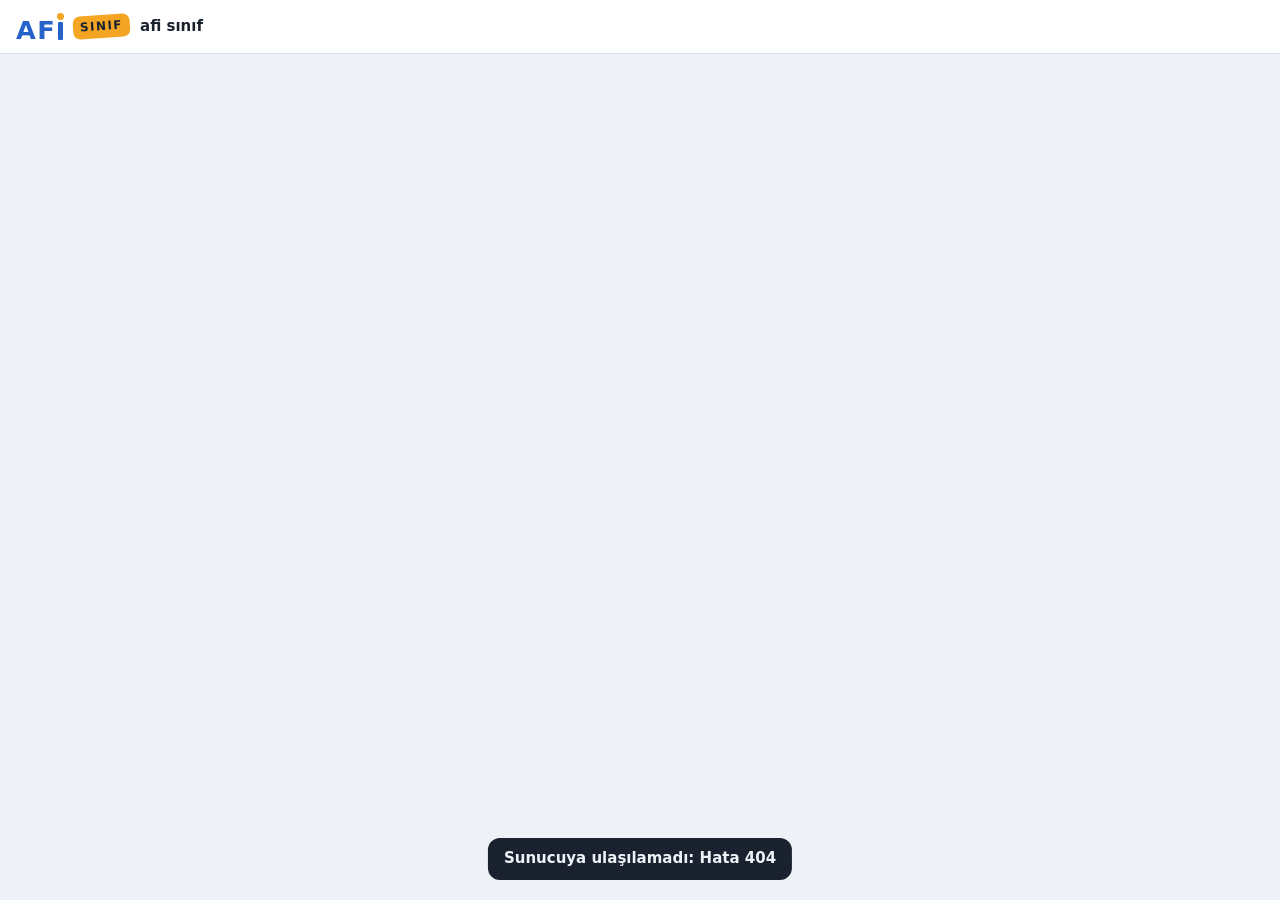
==== afi_sinif/panel/index.html @ 8326dc74 "afi sınıf 1.0.0: öğretmen sunucusu, öğrenci istemcisi, panel, güncelleme zinciri, exe üretimi - Sunu" ====
<!doctype html>
<html lang="tr">
<head>
<meta charset="utf-8">
<meta name="viewport" content="width=device-width,initial-scale=1">
<title>AFİ Sınıf Paneli</title>
<link rel="stylesheet" href="panel.css">
</head>
<body>
<header class="ust">
  <div class="marka"><span class="logo">AF<span class="i"><span class="nokta"></span></span></span><span class="etiket">SINIF</span>
    <div><b id="sunucuAd">afi sınıf</b><small id="altBilgi"></small></div></div>
  <nav class="sekmeler" id="sekmeler" hidden>
    <button data-sekme="sinif" aria-current="true">Sınıf</button>
    <button data-sekme="ogretmenler" data-admin>Öğretmenler</button>
    <button data-sekme="guncelleme" data-admin>Güncelleme</button>
    <button data-sekme="ayarlar">Ayarlar</button>
  </nav>
  <div class="kullanici" id="kullaniciKutu" hidden><span id="kullaniciAd"></span><button class="ince" id="cikisBtn">Çıkış</button></div>
</header>

<main id="ana">
  <!-- ilk kurulum -->
  <section class="kart dar" id="kurulumKutu" hidden>
    <h1>Hoş geldiniz!</h1>
    <p>afi sınıf sunucusu ilk kez açıldı. Önce bir <b>admin</b> hesabı oluşturun. Admin, öğretmen hesaplarını açar ve güncellemeleri yapar.</p>
    <p class="uyari" id="kurulumUzak" hidden>İlk admin hesabı yalnızca sunucunun çalıştığı bilgisayardan oluşturulabilir. Bu sayfayı o bilgisayarda <b>http://localhost:8000/panel/</b> adresinden açın.</p>
    <form id="kurulumForm" class="form">
      <label>Kullanıcı adı<input name="kullanici" required autocomplete="username" placeholder="ornek: aydin"></label>
      <label>Adınız<input name="ad" required placeholder="Aydın İncekara"></label>
      <label>Parola (en az 6 karakter)<input name="sifre" type="password" required minlength="6" autocomplete="new-password"></label>
      <button class="ana">Admin hesabını oluştur</button>
      <p class="hata" hidden></p>
    </form>
  </section>

  <!-- giriş -->
  <section class="kart dar" id="girisKutu" hidden>
    <h1>Öğretmen girişi</h1>
    <form id="girisForm" class="form">
      <label>Kullanıcı adı<input name="kullanici" required autocomplete="username"></label>
      <label>Parola<input name="sifre" type="password" required autocomplete="current-password"></label>
      <button class="ana">Giriş</button>
      <p class="hata" hidden></p>
    </form>
  </section>

  <!-- sınıf -->
  <section id="sekme-sinif" class="sekme" hidden>
    <div class="arac">
      <select id="uygSec" hidden></select>
      <input id="ara" type="search" placeholder="Öğrenci ara...">
      <label class="kutu"><input type="checkbox" id="sadeceCevrimici" checked> Sadece şu an bağlı olanlar</label>
      <span class="bosluk"></span>
      <button id="herkeseMesajBtn">✉ Herkese mesaj</button>
      <a class="dugme" id="csvBtn" href="#">⬇ Excel (CSV)</a>
    </div>
    <div class="ozet" id="ozet"></div>
    <div class="izgara" id="ogrenciler"></div>
    <p class="bos" id="bosMesaj" hidden></p>
  </section>

  <!-- öğretmenler -->
  <section id="sekme-ogretmenler" class="sekme" hidden>
    <div class="ikili">
      <div class="kart">
        <h2>Öğretmenler</h2>
        <table class="tablo" id="kullaniciTablo"><thead><tr><th>Kullanıcı</th><th>Ad</th><th>Rol</th><th>Ağ aralıkları</th><th></th></tr></thead><tbody></tbody></table>
      </div>
      <div class="kart">
        <h2 id="kFormBaslik">Yeni öğretmen</h2>
        <form id="kullaniciForm" class="form">
          <input type="hidden" name="id">
          <label>Kullanıcı adı<input name="kullanici" required></label>
          <label>Adı<input name="ad" required></label>
          <label>Parola <small id="parolaNot">(en az 6 karakter)</small><input name="sifre" type="password" minlength="6" autocomplete="new-password"></label>
          <label>Rol<select name="rol"><option value="ogretmen">Öğretmen</option><option value="admin">Admin</option></select></label>
          <label>Ağ aralıkları <small>(her satıra bir tane)</small><textarea name="araliklar" rows="3" placeholder="192.168.1.0/24&#10;192.168.137.2-192.168.137.40"></textarea></label>
          <p class="not">Öğretmen yalnızca bu aralıklardaki bilgisayarlardan bağlanan öğrencileri görür. Boş bırakılırsa herkesi görür. Bu bilgisayarın adresi: <b id="buIp"></b></p>
          <div class="sira"><button class="ana">Kaydet</button><button type="button" class="ince" id="kFormIptal" hidden>Vazgeç</button></div>
          <p class="hata" hidden></p>
        </form>
      </div>
    </div>
  </section>

  <!-- güncelleme -->
  <section id="sekme-guncelleme" class="sekme" hidden>
    <div class="ikili">
      <div class="kart">
        <h2>Kurulu uygulamalar</h2>
        <div id="yerelSurumler"></div>
        <h3>İnternetsiz güncelleme</h3>
        <p class="not">İnternet yoksa paketi (afi-kod-x.y.zip) başka bir bilgisayarda https://aydinincekara.github.io/isikcirobot_offline adresinden indirip USB ile getirin ve buradan yükleyin.</p>
        <input type="file" id="paketDosya" accept=".zip"> <button id="paketYukleBtn">Paketi yükle</button>
        <p class="durum" id="yukleDurum"></p>
      </div>
      <div class="kart">
        <h2>İnternetten güncelle</h2>
        <p class="not">Kaynak: <code id="gAdres"></code></p>
        <button class="ana" id="denetleBtn">Güncellemeleri denetle</button>
        <div id="uzakSurumler"></div>
        <p class="durum" id="gDurum"></p>
        <p class="not">Güncelleme kurulunca öğrencilere "Yeni sürüm hazır" bildirimi gider; öğrenci istemcileri yeni paketi bu sunucudan kendileri alır.</p>
      </div>
    </div>
  </section>

  <!-- ayarlar -->
  <section id="sekme-ayarlar" class="sekme" hidden>
    <div class="ikili">
      <div class="kart">
        <h2>Öğrenciler nasıl bağlanır?</h2>
        <p>Öğrenciler tarayıcıda şu adreslerden birini açar:</p>
        <ul id="adresListe" class="adresler"></ul>
        <p class="not">Bilgisayarın IP adresi değişebilir; bilgisayar adıyla yazılan adres (en alttaki) değişmez. Öğrenci istemcisi (afi-istemci) kuruluysa sunucuyu kendisi bulur.</p>
        <h3>Parolamı değiştir</h3>
        <form id="sifreForm" class="form yatay">
          <input name="eski" type="password" placeholder="Eski parola" required autocomplete="current-password">
          <input name="yeni" type="password" placeholder="Yeni parola" minlength="6" required autocomplete="new-password">
          <button>Değiştir</button>
          <p class="hata" hidden></p>
        </form>
      </div>
      <div class="kart" data-admin>
        <h2>Sunucu</h2>
        <form id="ayarForm" class="form">
          <label>Sunucunun adı<input name="sunucu_adi"></label>
          <label>Güncelleme adresi<input name="guncelleme_adresi"></label>
          <button>Kaydet</button>
          <p class="hata" hidden></p>
        </form>
        <p class="not">Veri klasörü: <code id="veriKlasor"></code></p>
        <h3>Yedek</h3>
        <p><a class="dugme" href="/api/v1/yedek">⬇ Veritabanı yedeğini indir</a></p>
        <h3>Dönem sonu</h3>
        <p class="not">Bütün öğrenci kayıtlarını, ilerlemeleri ve mesajları siler. Öğretmen hesapları kalır. Önce yedek alın.</p>
        <button class="tehlike" id="temizleBtn">Öğrenci verilerini sil</button>
      </div>
    </div>
  </section>
</main>

<!-- öğrenci ayrıntısı -->
<aside class="cekmece" id="cekmece" hidden>
  <div class="cekmece-ic">
    <div class="sira bas"><h2 id="dAd"></h2><button class="ince" id="dKapat">Kapat ✕</button></div>
    <div id="dBilgi" class="not"></div>
    <div class="sira"><input id="dMesaj" placeholder="Bu öğrenciye mesaj..."><button id="dMesajBtn">Gönder</button></div>
    <h3>Bölümler</h3><div id="dBolumler"></div>
    <h3>Şu anki çalışması <small id="dAnlikZaman"></small></h3>
    <div id="dBloklar" class="bloklar"></div>
    <pre id="dKod" class="kod"></pre>
    <h3>Son olaylar</h3><ul id="dOlaylar" class="olaylar"></ul>
  </div>
</aside>

<div class="modal" id="mesajModal" hidden>
  <form class="kart dar" id="mesajForm">
    <h2>Herkese mesaj</h2>
    <p class="not">Mesaj, gördüğünüz öğrencilerin ekranında birkaç saniye içinde çıkar.</p>
    <textarea name="metin" rows="3" maxlength="500" required placeholder="Örnek: 10 dakika sonra mola veriyoruz."></textarea>
    <div class="sira"><button type="button" class="ince" data-kapat>Vazgeç</button><button class="ana">Gönder</button></div>
  </form>
</div>

<div class="toast" id="toast" hidden></div>
<script src="panel.js"></script>
</body>
</html>
---- afi_sinif/panel/panel.css ----
:root{
  --bg:#EEF2F6; --panel:#FFFFFF; --panel-2:#F5F7FA; --line:#D6DDE6; --ink:#1A2230; --ink-2:#4A5568; --ink-3:#6F7B8E;
  --accent:#2563C9; --accent-soft:#E2ECFB; --ok:#1F8A5B; --ok-soft:#DDF3E8; --bad:#C2413B; --bad-soft:#FBE3E1; --lamp:#F5A524; --lamp-soft:#FFF1D2;
  --f:"Nunito","Segoe UI",system-ui,-apple-system,sans-serif; --mono:Consolas,"JetBrains Mono",ui-monospace,monospace; color-scheme:light;
}
@media (prefers-color-scheme: dark){:root{
  --bg:#0F151E; --panel:#171F2B; --panel-2:#1D2735; --line:#2B3747; --ink:#E7EDF5; --ink-2:#B3BFCE; --ink-3:#8E9BB0;
  --accent:#6EA2F7; --accent-soft:#1E2E48; --ok:#4CC38A; --ok-soft:#173528; --bad:#F07A73; --bad-soft:#3B1F1E; --lamp:#FFB938; --lamp-soft:#3A2F17; color-scheme:dark}}
*{box-sizing:border-box} [hidden]{display:none!important}
body{margin:0;background:var(--bg);color:var(--ink);font-family:var(--f);font-size:15px;line-height:1.45}
button,input,select,textarea{font:inherit;color:inherit}
button,.dugme{cursor:pointer;border:1px solid var(--line);background:var(--panel);border-radius:10px;padding:8px 14px;font-weight:800;text-decoration:none;display:inline-flex;align-items:center;gap:6px;color:var(--ink)}
button:hover,.dugme:hover{border-color:var(--accent)}
button.ana{background:var(--accent);border-color:var(--accent);color:#fff}
button.tehlike{background:var(--bad);border-color:var(--bad);color:#fff}
button.ince{background:transparent}
input,select,textarea{border:1px solid var(--line);background:var(--panel-2);border-radius:10px;padding:8px 10px;min-width:0}
code{font-family:var(--mono);font-size:.85em}
h1,h2,h3{margin:0 0 10px;line-height:1.2} h1{font-size:1.5rem} h2{font-size:1.15rem} h3{font-size:1rem;margin-top:18px}
.ust{display:flex;align-items:center;gap:16px;flex-wrap:wrap;padding:10px 16px;background:var(--panel);border-bottom:1px solid var(--line);position:sticky;top:0;z-index:5}
.marka{display:flex;align-items:center;gap:10px} .marka b{display:block} .marka small{color:var(--ink-3);font-weight:700}
.logo{font-weight:900;font-size:1.6rem;letter-spacing:.06em;color:var(--accent);line-height:1;display:inline-flex;align-items:flex-end;padding-top:.3em}
.logo .i{position:relative;display:inline-block;width:.19em;height:.71em;margin-left:.07em;border-radius:.05em;background:var(--accent);margin-bottom:.12em}
.logo .nokta{position:absolute;left:50%;top:-.36em;width:.27em;height:.27em;margin-left:-.135em;border-radius:50%;background:var(--lamp)}
.etiket{background:var(--lamp);color:#1A2230;border-radius:7px;padding:3px 7px;font-weight:900;font-size:.75rem;letter-spacing:.12em;transform:rotate(-4deg)}
.sekmeler{display:flex;gap:4px;flex-wrap:wrap} .sekmeler button{border:0;background:transparent;border-radius:999px}
.sekmeler button[aria-current="true"]{background:var(--accent-soft);color:var(--accent)}
.kullanici{margin-left:auto;display:flex;align-items:center;gap:8px;font-weight:800}
main{max-width:1500px;margin:0 auto;padding:16px}
.kart{background:var(--panel);border:1px solid var(--line);border-radius:16px;padding:18px;min-width:0}
.kart.dar{max-width:460px;margin:40px auto}
.form{display:flex;flex-direction:column;gap:10px} .form label{display:flex;flex-direction:column;gap:4px;font-weight:800;font-size:.9rem;color:var(--ink-2)}
.form.yatay{flex-direction:row;flex-wrap:wrap} .form.yatay input{flex:1 1 140px}
.hata{color:var(--bad);font-weight:800;margin:0} .uyari{background:var(--lamp-soft);border-radius:10px;padding:10px 12px} .not{color:var(--ink-3);font-size:.88rem;margin:6px 0}
.sira{display:flex;gap:8px;align-items:center;flex-wrap:wrap} .sira.bas{justify-content:space-between}
.ikili{display:grid;grid-template-columns:repeat(auto-fit,minmax(380px,1fr));gap:16px;align-items:start}
@media (max-width:520px){.ikili{grid-template-columns:1fr}}
.arac{display:flex;gap:8px;flex-wrap:wrap;align-items:center;margin-bottom:12px} .arac .bosluk{flex:1} .kutu{display:flex;gap:6px;align-items:center;font-weight:700;color:var(--ink-2)}
.ozet{display:grid;grid-template-columns:repeat(auto-fit,minmax(150px,1fr));gap:10px;margin-bottom:14px}
.ozet div{background:var(--panel);border:1px solid var(--line);border-radius:14px;padding:12px 14px} .ozet b{display:block;font-size:1.6rem;line-height:1.1} .ozet span{color:var(--ink-3);font-weight:700;font-size:.85rem}
.izgara{display:grid;grid-template-columns:repeat(auto-fill,minmax(250px,1fr));gap:10px}
.ogr{background:var(--panel);border:1px solid var(--line);border-radius:14px;padding:12px;display:grid;grid-template-columns:52px 1fr;gap:4px 10px;cursor:pointer;text-align:left;position:relative}
.ogr:hover{border-color:var(--accent)} .ogr.kapali{opacity:.55}
.ogr img,.ogr .av{width:52px;height:52px;grid-row:span 3;border-radius:12px;background:var(--accent-soft)}
.ogr b{font-size:1.02rem;overflow:hidden;text-overflow:ellipsis;white-space:nowrap} .ogr small{color:var(--ink-3);font-weight:700;overflow:hidden;text-overflow:ellipsis;white-space:nowrap}
.ogr .adim{font-size:.82rem;color:var(--ink-2);overflow:hidden;text-overflow:ellipsis;white-space:nowrap}
.ogr .alt{grid-column:1 / -1;display:flex;justify-content:space-between;gap:6px;align-items:center;margin-top:4px;font-size:.82rem;font-weight:800}
.nokta-d{position:absolute;top:10px;right:10px;width:10px;height:10px;border-radius:50%;background:var(--line)} .nokta-d.acik{background:var(--ok)}
.hap{border-radius:999px;padding:2px 9px;font-size:.75rem;font-weight:900;background:var(--panel-2);color:var(--ink-2)}
.hap.calisiyor{background:var(--accent-soft);color:var(--accent)} .hap.basarili{background:var(--ok-soft);color:var(--ok)} .hap.hata{background:var(--bad-soft);color:var(--bad)} .hap.duraklatildi{background:var(--lamp-soft);color:var(--ink)}
.bos{color:var(--ink-3);text-align:center;padding:40px}
.tablo{width:100%;border-collapse:collapse;font-size:.9rem} .tablo th{text-align:left;color:var(--ink-3);font-size:.75rem;text-transform:uppercase;letter-spacing:.05em;padding:6px} .tablo td{padding:8px 6px;border-top:1px solid var(--line);vertical-align:top}
.cekmece{position:fixed;inset:0 0 0 auto;width:min(720px,100vw);background:var(--panel);border-left:1px solid var(--line);box-shadow:-10px 0 40px rgba(0,0,0,.18);z-index:20;overflow:auto}
.cekmece-ic{padding:18px;display:flex;flex-direction:column;gap:8px} .cekmece #dMesaj{flex:1}
.bolum{display:grid;grid-template-columns:150px 1fr 60px;gap:8px;align-items:center;font-size:.88rem;margin:3px 0}
.cubuk{height:10px;border-radius:5px;background:var(--panel-2);overflow:hidden} .cubuk i{display:block;height:100%;background:var(--ok)}
.bloklar{height:380px;border:1px solid var(--line);border-radius:12px;background:var(--panel-2)} .bloklar:empty{display:none}
.kod{font-family:var(--mono);font-size:.82rem;background:var(--panel-2);border:1px solid var(--line);border-radius:10px;padding:10px 12px;white-space:pre;overflow:auto;max-height:260px;margin:0}
.olaylar{list-style:none;padding:0;margin:0;font-size:.86rem} .olaylar li{padding:5px 0;border-top:1px solid var(--line);display:flex;gap:8px}
.adresler{font-family:var(--mono);font-size:1.05rem;line-height:1.9}
.modal{position:fixed;inset:0;background:rgba(14,20,32,.5);display:flex;align-items:center;justify-content:center;z-index:30;padding:16px}
.modal .kart{margin:0;width:100%;display:flex;flex-direction:column;gap:10px}
.toast{position:fixed;left:50%;bottom:20px;transform:translateX(-50%);background:var(--ink);color:var(--bg);padding:10px 16px;border-radius:12px;font-weight:800;z-index:40}
.durum{font-weight:800}
.surum{display:flex;justify-content:space-between;align-items:center;gap:8px;padding:8px 0;border-top:1px solid var(--line)}
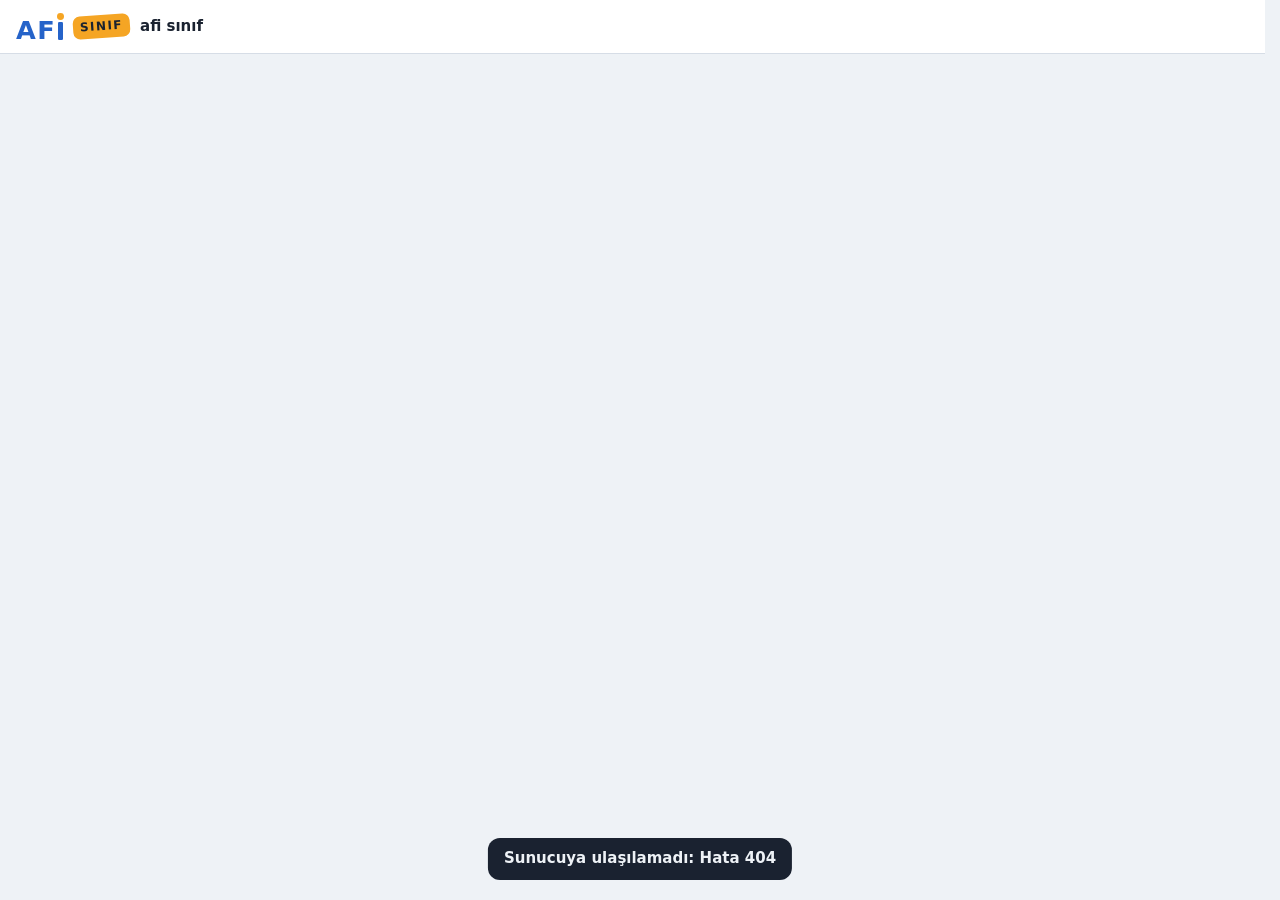
==== commit 11131b8b: "afi sınıf 1.3.0 ve AFİ KOD 2.5: öğrenci numaraları, Öğrenciler ve Rapor sekmeleri, uzaktan ses ve te" ====
--- a/afi_sinif/panel/index.html
+++ b/afi_sinif/panel/index.html
@@ -12,11 +12,13 @@
     <div><b id="sunucuAd">afi sınıf</b><small id="altBilgi"></small></div></div>
   <nav class="sekmeler" id="sekmeler" hidden>
     <button data-sekme="sinif" aria-current="true">Sınıf</button>
+    <button data-sekme="ogrenciler">Öğrenciler</button>
+    <button data-sekme="rapor">Rapor</button>
     <button data-sekme="ogretmenler" data-admin>Öğretmenler</button>
     <button data-sekme="guncelleme" data-admin>Güncelleme</button>
     <button data-sekme="ayarlar">Ayarlar</button>
   </nav>
-  <div class="kullanici" id="kullaniciKutu" hidden><span id="kullaniciAd"></span><button class="ince" id="cikisBtn">Çıkış</button></div>
+  <div class="kullanici" id="kullaniciKutu" hidden><a class="dugme ana" id="uygAcBtn" href="/afi-kod/" target="_blank" rel="noopener" title="AFİ KOD'u öğretmen olarak aç: Çözümü yükle düğmesi görünür">▶ AFİ KOD'u aç</a><span id="kullaniciAd"></span><button class="ince" id="cikisBtn">Çıkış</button></div>
 </header>
 
 <main id="ana">
@@ -45,19 +47,114 @@
     </form>
   </section>
 
-  <!-- sınıf -->
+  <!-- sınıf: canlı izleme -->
   <section id="sekme-sinif" class="sekme" hidden>
     <div class="arac">
       <select id="uygSec" hidden></select>
-      <input id="ara" type="search" placeholder="Öğrenci ara...">
-      <label class="kutu"><input type="checkbox" id="sadeceCevrimici" checked> Sadece şu an bağlı olanlar</label>
+      <select class="sinifSec" data-sinifsec title="Sınıf / grup"></select>
+      <input id="ara" type="search" placeholder="Öğrenci, numara ya da bilgisayar ara...">
+      <div class="secmeli" id="gosterSec" role="group" aria-label="Gösterilecek öğrenciler">
+        <button data-goster="hepsi" aria-pressed="true">Hepsi</button>
+        <button data-goster="bagli" aria-pressed="false">Bağlı olanlar</button>
+        <button data-goster="yardim" aria-pressed="false">Yardım gerekenler</button>
+      </div>
       <span class="bosluk"></span>
-      <button id="herkeseMesajBtn">✉ Herkese mesaj</button>
-      <a class="dugme" id="csvBtn" href="#">⬇ Excel (CSV)</a>
+      <button id="sesBtn" title="afi kod seslerini (robot sesleri, sesli okuma) öğrenci bilgisayarlarında aç ya da kapat"></button>
+      <div class="menu-kap">
+        <button id="pcMenuBtn" aria-haspopup="true" aria-expanded="false">🖥 Bilgisayarlar ▾</button>
+        <div class="menu" id="pcMenu" hidden role="menu">
+          <button role="menuitem" data-komut="duzen-sifirla"><b>↺ Ekran düzenini sıfırla</b><small>Öğrencilerin değiştirdiği sütun genişliklerini, yazı boyunu, yakınlaştırmayı varsayılana döndürür.</small></button>
+          <button role="menuitem" data-komut="misafir-temizle"><b>🧹 Misafir çalışmalarını temizle</b><small>Misafir olarak çalışılmış bilgisayarlardaki bloklar ve yıldızlar silinir.</small></button>
+          <button role="menuitem" data-komut="liste-temizle"><b>🗑 Bilgisayarlardaki öğrenci listesini temizle</b><small>"Kim kodluyor?" ekranındaki adlar silinir. Öğrenci kayıtları bu sunucuda kalır; öğrenciler numarasıyla ya da adıyla yeniden girer.</small></button>
+        </div>
+      </div>
+      <button id="herkeseMesajBtn">✉ Mesaj gönder</button>
     </div>
     <div class="ozet" id="ozet"></div>
     <div class="izgara" id="ogrenciler"></div>
     <p class="bos" id="bosMesaj" hidden></p>
+  </section>
+
+  <!-- öğrenciler: sınıf listesi, numaralar -->
+  <section id="sekme-ogrenciler" class="sekme" hidden>
+    <div class="ikili genis">
+      <div class="kart">
+        <div class="sira bas">
+          <h2>Sınıf listesi</h2>
+          <div class="sira">
+            <select class="sinifSec" data-sinifsec title="Sınıf / grup"></select>
+            <input id="listeAra" type="search" placeholder="Ad ya da numara ara...">
+            <button id="kartBtn" title="Her öğrenci için adı ve numarası yazan kesilebilir kartlar">🖨 Numara kartlarını yazdır</button>
+            <a class="dugme" href="/api/v1/liste.csv">⬇ Liste (CSV)</a>
+          </div>
+        </div>
+        <p class="not">Her öğrencinin bir <b>numarası</b> vardır. Öğrenci hangi bilgisayara oturursa otursun numarasını yazarak girer ve kaldığı yerden devam eder.</p>
+        <div class="tablo-kutu"><table class="tablo" id="listeTablo">
+          <thead><tr><th>Numara</th><th>Ad</th><th>Sınıf</th><th class="sayi">Biten adım</th><th class="sayi">Yıldız</th><th>Son görülme</th><th>Not</th><th></th></tr></thead><tbody id="listeGovde"></tbody></table></div>
+        <p class="bos" id="listeBos" hidden>Listede henüz öğrenci yok. Sağdaki kutudan ekleyin.</p>
+        <div id="numarasizKutu" hidden>
+          <div class="sira bas"><h3>Numarasız öğrenciler <small class="not">(adını kendisi yazarak girenler)</small></h3><button id="hepsineNoBtn">Hepsine numara ver</button></div>
+          <p class="not">Bu öğrenciler yalnızca adlarını yazdıkları bilgisayarda tanınır. <b>Numara ver</b> derseniz ilerlemeleri korunur, numaraları kendi ekranlarında çıkar ve artık her bilgisayardan girebilirler. Aynı kişi listede zaten varsa <b>Birleştir</b>'i kullanın.</p>
+          <div class="tablo-kutu"><table class="tablo" id="numarasizTablo"><thead><tr><th>Ad</th><th>Bilgisayar</th><th class="sayi">Biten adım</th><th class="sayi">Yıldız</th><th>Son görülme</th><th></th></tr></thead><tbody id="numarasizGovde"></tbody></table></div>
+        </div>
+      </div>
+      <div class="sutun">
+        <div class="kart">
+          <h2>Öğrenci ekle</h2>
+          <form id="ekleForm" class="form">
+            <label>Adı soyadı<input name="ad" required maxlength="40" placeholder="Elif Yılmaz"></label>
+            <label>Sınıf / grup<input name="sinif" list="sinifListe" maxlength="40" placeholder="Cumartesi sabah"></label>
+            <label>Numara <small>(boş bırakırsanız 4 haneli bir numara verilir)</small><input name="no" inputmode="numeric" maxlength="8" placeholder="otomatik"></label>
+            <button class="ana">Ekle</button>
+            <p class="hata" hidden></p>
+          </form>
+          <datalist id="sinifListe"></datalist>
+          <h3>Toplu ekle</h3>
+          <form id="topluForm" class="form">
+            <label>Her satıra bir öğrenci <small>(Excel'den yapıştırabilirsiniz; "numara;ad" biçimi de olur)</small>
+              <textarea name="metin" rows="6" required placeholder="Ayşe Kaya&#10;Mehmet Öz&#10;105;Zeynep Ak"></textarea></label>
+            <label>Sınıf / grup<input name="sinif" list="sinifListe" maxlength="40" placeholder="Pazar sabah"></label>
+            <button>Listeyi ekle</button>
+            <p class="hata" hidden></p>
+          </form>
+        </div>
+        <div class="kart">
+          <h2>Öğrenciler nasıl girsin?</h2>
+          <label class="secenek"><input type="radio" name="kip" value="serbest"> <span><b>Serbest</b><small>Numarası olan numarasıyla girer; olmayan adını yazarak girebilir. Yeni başlayan sınıflar için.</small></span></label>
+          <label class="secenek"><input type="radio" name="kip" value="numara"> <span><b>Yalnızca numarayla</b><small>Ad yazma kutusu ve bilgisayardaki ad listesi kapanır. Herkes kendi numarasıyla girer; kayıtlar karışmaz. Liste tamamlanınca bunu seçin.</small></span></label>
+        </div>
+      </div>
+    </div>
+  </section>
+
+  <!-- rapor: geri bildirim -->
+  <section id="sekme-rapor" class="sekme" hidden>
+    <div class="arac">
+      <select class="sinifSec" data-sinifsec title="Sınıf / grup"></select>
+      <span class="bosluk"></span>
+      <a class="dugme" id="csvBtn" href="#">⬇ Öğrenci raporu (Excel/CSV)</a>
+      <a class="dugme" id="devamBtn" href="#">⬇ Yoklama (Excel/CSV)</a>
+    </div>
+    <div class="ozet" id="raporOzet"></div>
+    <div class="kart">
+      <h2>Öğrenciler</h2>
+      <p class="not">Sütun başlığına tıklayınca o sütuna göre sıralanır. Satıra tıklayınca öğrencinin ayrıntısı açılır.</p>
+      <div class="tablo-kutu"><table class="tablo sirali" id="raporTablo"><thead><tr>
+        <th data-sira="no">Numara</th><th data-sira="ad">Ad</th><th data-sira="sinif">Sınıf</th><th class="sayi" data-sira="biten">Biten adım</th><th class="sayi" data-sira="yildiz">Yıldız</th>
+        <th class="sayi" data-sira="sure">Toplam süre</th><th class="sayi" data-sira="gun">Geldiği gün</th><th class="sayi" data-sira="basari">Başarılı deneme</th><th class="sayi" data-sira="hata">Hatalı deneme</th>
+        <th class="sayi" data-sira="bugun">Bugün</th><th data-sira="son">Son görülme</th></tr></thead><tbody id="raporGovde"></tbody></table></div>
+    </div>
+    <div class="ikili" style="margin-top:16px">
+      <div class="kart">
+        <h2>En çok zorlanılan adımlar</h2>
+        <p class="not">Öğrenci başına en çok hatalı deneme yapılan adımlar. Bu adımları sınıfta birlikte çözmek iyi olur.</p>
+        <div class="tablo-kutu"><table class="tablo" id="zorTablo"><thead><tr><th>Adım</th><th class="sayi">Deneyen</th><th class="sayi">Başaran</th><th class="sayi">Hatalı deneme</th><th class="sayi">Öğrenci başına</th></tr></thead><tbody id="zorGovde"></tbody></table></div>
+      </div>
+      <div class="kart">
+        <h2>Gün gün katılım</h2>
+        <div class="tablo-kutu"><table class="tablo" id="gunTablo"><thead><tr><th>Tarih</th><th class="sayi">Gelen öğrenci</th><th class="sayi">Toplam çalışma</th><th class="sayi">Başarılı</th><th class="sayi">Hatalı</th></tr></thead><tbody id="gunGovde"></tbody></table></div>
+      </div>
+    </div>
   </section>
 
   <!-- öğretmenler -->
@@ -122,6 +219,16 @@
           <p class="hata" hidden></p>
         </form>
       </div>
+      <div class="kart">
+        <h2>Sunucu durumu</h2>
+        <div id="sunucuDurum" class="not">Yükleniyor...</div>
+        <div data-admin>
+          <h3>Son olaylar (günlük)</h3>
+          <pre id="gunluk" class="kod" style="max-height:220px"></pre>
+          <p class="not">Sunucu arka planda, penceresiz çalışır. Görev çubuğunda saatin yanındaki afi simgesinden de panel açılır ya da sunucu kapatılır.</p>
+          <button class="tehlike" id="kapatBtn" hidden>Sunucuyu kapat</button>
+        </div>
+      </div>
       <div class="kart" data-admin>
         <h2>Sunucu</h2>
         <form id="ayarForm" class="form">
@@ -133,8 +240,9 @@
         <p class="not">Veri klasörü: <code id="veriKlasor"></code></p>
         <h3>Yedek</h3>
         <p><a class="dugme" href="/api/v1/yedek">⬇ Veritabanı yedeğini indir</a></p>
+        <p class="not">Sunucu her gün kendiliğinden bir yedek alır ve son 14 günü kayıt klasöründeki <code>yedek</code> klasöründe saklar.</p>
         <h3>Dönem sonu</h3>
-        <p class="not">Bütün öğrenci kayıtlarını, ilerlemeleri ve mesajları siler. Öğretmen hesapları kalır. Önce yedek alın.</p>
+        <p class="not">Bütün öğrencilerin ilerlemelerini ve mesajları siler. Öğretmen hesapları kalır; sınıf listesini (numaraları) saklamak ya da silmek size sorulur. Silmeden önce yedek kendiliğinden alınır.</p>
         <button class="tehlike" id="temizleBtn">Öğrenci verilerini sil</button>
       </div>
     </div>
@@ -146,8 +254,14 @@
   <div class="cekmece-ic">
     <div class="sira bas"><h2 id="dAd"></h2><button class="ince" id="dKapat">Kapat ✕</button></div>
     <div id="dBilgi" class="not"></div>
+    <div class="sira" id="dIslem"></div>
+    <div id="dUyari"></div>
+    <div class="ozet kucuk" id="dOzet"></div>
     <div class="sira"><input id="dMesaj" placeholder="Bu öğrenciye mesaj..."><button id="dMesajBtn">Gönder</button></div>
     <h3>Bölümler</h3><div id="dBolumler"></div>
+    <h3>En çok zorlandığı adımlar</h3><div id="dZor"></div>
+    <h3>En sık aldığı hatalar</h3><ul id="dHatalar" class="olaylar"></ul>
+    <h3>Geldiği günler</h3><div id="dGunler"></div>
     <h3>Şu anki çalışması <small id="dAnlikZaman"></small></h3>
     <div id="dBloklar" class="bloklar"></div>
     <pre id="dKod" class="kod"></pre>
@@ -157,13 +271,42 @@
 
 <div class="modal" id="mesajModal" hidden>
   <form class="kart dar" id="mesajForm">
-    <h2>Herkese mesaj</h2>
-    <p class="not">Mesaj, gördüğünüz öğrencilerin ekranında birkaç saniye içinde çıkar.</p>
+    <h2>Mesaj gönder</h2>
+    <label class="form">Kime<select name="hedef" id="mesajHedef"></select></label>
+    <p class="not">Mesaj, öğrencilerin ekranında birkaç saniye içinde çıkar.</p>
     <textarea name="metin" rows="3" maxlength="500" required placeholder="Örnek: 10 dakika sonra mola veriyoruz."></textarea>
     <div class="sira"><button type="button" class="ince" data-kapat>Vazgeç</button><button class="ana">Gönder</button></div>
   </form>
 </div>
 
+<!-- öğrenci düzenleme -->
+<div class="modal" id="kayitModal" hidden>
+  <form class="kart dar form" id="kayitForm">
+    <h2>Öğrenciyi düzenle</h2>
+    <input type="hidden" name="id">
+    <label>Adı soyadı<input name="ad" required maxlength="40"></label>
+    <label>Sınıf / grup<input name="sinif" list="sinifListe" maxlength="40"></label>
+    <label>Numara<input name="no" inputmode="numeric" maxlength="8" required></label>
+    <label>Not <small>(yalnızca öğretmen görür)</small><input name="notu" maxlength="300"></label>
+    <p class="hata" hidden></p>
+    <div class="sira"><button type="button" class="ince" data-kapat>Vazgeç</button><button class="ana">Kaydet</button></div>
+  </form>
+</div>
+
+<!-- birleştirme -->
+<div class="modal" id="birModal" hidden>
+  <form class="kart dar form" id="birForm">
+    <h2>Öğrencileri birleştir</h2>
+    <p><b id="birKaynak"></b> adlı kaydın bütün yıldızları ve çalışmaları aşağıda seçtiğiniz öğrenciye eklenir; bu kayıt kaldırılır.</p>
+    <label>Hangi öğrenciyle birleşsin?<select name="hedef" required></select></label>
+    <p class="hata" hidden></p>
+    <div class="sira"><button type="button" class="ince" data-kapat>Vazgeç</button><button class="ana">Birleştir</button></div>
+  </form>
+</div>
+
+<!-- yazdırılacak numara kartları -->
+<div id="yazdir" aria-hidden="true"></div>
+
 <div class="toast" id="toast" hidden></div>
 <script src="panel.js"></script>
 </body>
--- a/afi_sinif/panel/panel.css
+++ b/afi_sinif/panel/panel.css
@@ -7,6 +7,7 @@
   --bg:#0F151E; --panel:#171F2B; --panel-2:#1D2735; --line:#2B3747; --ink:#E7EDF5; --ink-2:#B3BFCE; --ink-3:#8E9BB0;
   --accent:#6EA2F7; --accent-soft:#1E2E48; --ok:#4CC38A; --ok-soft:#173528; --bad:#F07A73; --bad-soft:#3B1F1E; --lamp:#FFB938; --lamp-soft:#3A2F17; color-scheme:dark}}
 *{box-sizing:border-box} [hidden]{display:none!important}
+html{overflow-y:scroll;scrollbar-gutter:stable}        /* kaydırma çubuğunun yeri hep ayrılı: liste uzayıp kısalınca sayfa sağa sola oynamaz */
 body{margin:0;background:var(--bg);color:var(--ink);font-family:var(--f);font-size:15px;line-height:1.45}
 button,input,select,textarea{font:inherit;color:inherit}
 button,.dugme{cursor:pointer;border:1px solid var(--line);background:var(--panel);border-radius:10px;padding:8px 14px;font-weight:800;text-decoration:none;display:inline-flex;align-items:center;gap:6px;color:var(--ink)}
@@ -37,22 +38,35 @@
 @media (max-width:520px){.ikili{grid-template-columns:1fr}}
 .arac{display:flex;gap:8px;flex-wrap:wrap;align-items:center;margin-bottom:12px} .arac .bosluk{flex:1} .kutu{display:flex;gap:6px;align-items:center;font-weight:700;color:var(--ink-2)}
 .ozet{display:grid;grid-template-columns:repeat(auto-fit,minmax(150px,1fr));gap:10px;margin-bottom:14px}
-.ozet div{background:var(--panel);border:1px solid var(--line);border-radius:14px;padding:12px 14px} .ozet b{display:block;font-size:1.6rem;line-height:1.1} .ozet span{color:var(--ink-3);font-weight:700;font-size:.85rem}
-.izgara{display:grid;grid-template-columns:repeat(auto-fill,minmax(250px,1fr));gap:10px}
-.ogr{background:var(--panel);border:1px solid var(--line);border-radius:14px;padding:12px;display:grid;grid-template-columns:52px 1fr;gap:4px 10px;cursor:pointer;text-align:left;position:relative}
-.ogr:hover{border-color:var(--accent)} .ogr.kapali{opacity:.55}
-.ogr img,.ogr .av{width:52px;height:52px;grid-row:span 3;border-radius:12px;background:var(--accent-soft)}
-.ogr b{font-size:1.02rem;overflow:hidden;text-overflow:ellipsis;white-space:nowrap} .ogr small{color:var(--ink-3);font-weight:700;overflow:hidden;text-overflow:ellipsis;white-space:nowrap}
-.ogr .adim{font-size:.82rem;color:var(--ink-2);overflow:hidden;text-overflow:ellipsis;white-space:nowrap}
-.ogr .alt{grid-column:1 / -1;display:flex;justify-content:space-between;gap:6px;align-items:center;margin-top:4px;font-size:.82rem;font-weight:800}
-.nokta-d{position:absolute;top:10px;right:10px;width:10px;height:10px;border-radius:50%;background:var(--line)} .nokta-d.acik{background:var(--ok)}
+.ozet div{background:var(--panel);border:1px solid var(--line);border-radius:14px;padding:12px 14px} .ozet b{display:block;font-size:1.6rem;line-height:1.1;font-variant-numeric:tabular-nums} .ozet span{color:var(--ink-3);font-weight:700;font-size:.85rem}
+/* Canlı ızgara: her kartın ölçüsü sabittir, içerik yerinde güncellenir -> öğrenci bağlanınca/kopunca ya da yazı uzayınca kartlar zıplamaz */
+.izgara{display:grid;grid-template-columns:repeat(auto-fill,minmax(270px,1fr));gap:14px 10px;align-items:start}
+.ogr{background:var(--panel);border:1px solid var(--line);border-radius:14px;padding:12px;display:grid;grid-template-columns:52px minmax(0,1fr);grid-template-rows:24px 20px 20px 24px 18px;
+  gap:3px 10px;height:156px;cursor:pointer;text-align:left;position:relative;font-weight:inherit;align-items:center;overflow:visible}
+.ogr:hover{border-color:var(--accent)} .ogr.kapali>:not(.rozetler){opacity:.55}
+.ogr.yardim{border-color:var(--lamp);box-shadow:0 0 0 3px var(--lamp-soft)} .ogr.takildi{border-color:var(--bad);box-shadow:0 0 0 3px var(--bad-soft)}
+.ogr.secili{outline:3px solid var(--accent);outline-offset:1px}
+.ogr .res{grid-row:1 / span 2;width:52px;height:47px;border-radius:12px;background:var(--accent-soft);overflow:hidden;display:block}
+.ogr .res img,.ogr .res .av{width:100%;height:100%;display:block;object-fit:contain}
+.ogr .ad{grid-column:2;font-size:1.02rem;overflow:hidden;text-overflow:ellipsis;white-space:nowrap;padding-right:16px}
+.ogr small{color:var(--ink-3);font-weight:700;overflow:hidden;text-overflow:ellipsis;white-space:nowrap}
+.ogr .kim{grid-column:2;font-size:.8rem} .ogr .kim.yok{color:var(--bad)}
+.ogr .adim{grid-column:1 / -1;font-size:.82rem;color:var(--ink-2);overflow:hidden;text-overflow:ellipsis;white-space:nowrap}
+.ogr .alt{grid-column:1 / -1;display:flex;justify-content:space-between;gap:6px;align-items:center;font-size:.8rem;font-weight:800;min-width:0;white-space:nowrap;font-variant-numeric:tabular-nums}
+.ogr .alt>*{overflow:hidden;text-overflow:ellipsis;min-width:0} .ogr .alt .hap,.ogr .alt .yz{flex:none}
+.ogr .sayac{color:var(--ink-3);flex:1;text-align:center} .ogr .sayac.kotu,.kotu{color:var(--bad)}
+.ogr .alt2{font-size:.76rem;font-weight:700}
+.ogr .rozetler{position:absolute;top:-10px;left:10px;display:flex;gap:4px;pointer-events:none}
+.rz{border-radius:999px;padding:1px 8px;font-size:.72rem;font-weight:900;white-space:nowrap;border:1px solid transparent}
+.rz.el{background:var(--lamp);color:#1A2230} .rz.tk{background:var(--bad);color:#fff} .rz.ck{background:var(--lamp-soft);color:var(--ink);border-color:var(--lamp)}
+.nokta-d{position:absolute;top:12px;right:10px;width:10px;height:10px;border-radius:50%;background:var(--line)} .nokta-d.acik{background:var(--ok)}
 .hap{border-radius:999px;padding:2px 9px;font-size:.75rem;font-weight:900;background:var(--panel-2);color:var(--ink-2)}
-.hap.calisiyor{background:var(--accent-soft);color:var(--accent)} .hap.basarili{background:var(--ok-soft);color:var(--ok)} .hap.hata{background:var(--bad-soft);color:var(--bad)} .hap.duraklatildi{background:var(--lamp-soft);color:var(--ink)}
+.hap.bosta{background:var(--lamp-soft);color:var(--ink)} .hap.calisiyor{background:var(--accent-soft);color:var(--accent)} .hap.basarili{background:var(--ok-soft);color:var(--ok)} .hap.hata{background:var(--bad-soft);color:var(--bad)} .hap.duraklatildi{background:var(--lamp-soft);color:var(--ink)}
 .bos{color:var(--ink-3);text-align:center;padding:40px}
 .tablo{width:100%;border-collapse:collapse;font-size:.9rem} .tablo th{text-align:left;color:var(--ink-3);font-size:.75rem;text-transform:uppercase;letter-spacing:.05em;padding:6px} .tablo td{padding:8px 6px;border-top:1px solid var(--line);vertical-align:top}
 .cekmece{position:fixed;inset:0 0 0 auto;width:min(720px,100vw);background:var(--panel);border-left:1px solid var(--line);box-shadow:-10px 0 40px rgba(0,0,0,.18);z-index:20;overflow:auto}
 .cekmece-ic{padding:18px;display:flex;flex-direction:column;gap:8px} .cekmece #dMesaj{flex:1}
-.bolum{display:grid;grid-template-columns:150px 1fr 60px;gap:8px;align-items:center;font-size:.88rem;margin:3px 0}
+.bolum{display:grid;grid-template-columns:170px 1fr 56px 52px;gap:8px;align-items:center;font-size:.88rem;margin:3px 0;font-variant-numeric:tabular-nums}
 .cubuk{height:10px;border-radius:5px;background:var(--panel-2);overflow:hidden} .cubuk i{display:block;height:100%;background:var(--ok)}
 .bloklar{height:380px;border:1px solid var(--line);border-radius:12px;background:var(--panel-2)} .bloklar:empty{display:none}
 .kod{font-family:var(--mono);font-size:.82rem;background:var(--panel-2);border:1px solid var(--line);border-radius:10px;padding:10px 12px;white-space:pre;overflow:auto;max-height:260px;margin:0}
@@ -63,3 +77,49 @@
 .toast{position:fixed;left:50%;bottom:20px;transform:translateX(-50%);background:var(--ink);color:var(--bg);padding:10px 16px;border-radius:12px;font-weight:800;z-index:40}
 .durum{font-weight:800}
 .surum{display:flex;justify-content:space-between;align-items:center;gap:8px;padding:8px 0;border-top:1px solid var(--line)}
+a.dugme.ana{background:var(--accent);border-color:var(--accent);color:#fff}
+.bilgi-tablo{display:grid;grid-template-columns:auto 1fr;gap:4px 12px;font-size:.92rem;margin:0}.bilgi-tablo dt{color:var(--ink-3);font-weight:800}.bilgi-tablo dd{margin:0;overflow-wrap:anywhere}
+
+/* ---- 1.3: sınıf listesi, rapor, geri bildirim ---- */
+.ozet .dikkat{border-color:var(--lamp);background:var(--lamp-soft)}
+.ozet.kucuk{grid-template-columns:repeat(3,minmax(0,1fr));margin:6px 0 4px} .ozet.kucuk div{padding:8px 10px;background:var(--panel-2)} .ozet.kucuk b{font-size:1.15rem} .ozet.kucuk span{font-size:.78rem}
+.secmeli{display:inline-flex;border:1px solid var(--line);border-radius:10px;overflow:hidden;background:var(--panel)}
+.secmeli button{border:0;border-radius:0;background:transparent;padding:8px 12px} .secmeli button+button{border-left:1px solid var(--line)}
+.secmeli button[aria-pressed="true"]{background:var(--accent-soft);color:var(--accent)}
+.sinifSec{font-weight:800;max-width:220px} #ara{flex:0 1 280px} #listeAra{flex:0 1 200px}
+.ikili.genis{grid-template-columns:minmax(0,2.2fr) minmax(300px,1fr)} @media (max-width:1000px){.ikili.genis{grid-template-columns:1fr}}
+.sutun{display:flex;flex-direction:column;gap:16px;min-width:0}
+.tablo-kutu{overflow-x:auto} .tablo .sayi{text-align:right;font-variant-numeric:tabular-nums;white-space:nowrap} .tablo td{vertical-align:middle}
+.tablo tr[data-ac]{cursor:pointer} .tablo tr[data-ac]:hover td{background:var(--panel-2)}
+.tablo .islem{white-space:nowrap;text-align:right} .tablo .islem button{padding:4px 9px;font-size:.82rem}
+.tablo .no,.nk-no{font-family:var(--mono);letter-spacing:.06em} .tablo .no{font-size:1rem} .soluk{color:var(--ink-3)}
+.tablo.sirali th[data-sira]{cursor:pointer;user-select:none;white-space:nowrap} .tablo.sirali th[data-sira]:hover{color:var(--accent)}
+.tablo.sirali th[aria-sort="ascending"]::after{content:" ▲"} .tablo.sirali th[aria-sort="descending"]::after{content:" ▼"}
+button.kucuk{padding:4px 10px;font-size:.82rem}
+button.tehlike-ince{color:var(--bad);background:transparent} button.tehlike-ince:hover{border-color:var(--bad)}
+.secenek{display:flex;gap:10px;align-items:flex-start;padding:10px 12px;border:1px solid var(--line);border-radius:12px;margin-top:8px;cursor:pointer}
+.secenek:has(input:checked){border-color:var(--accent);background:var(--accent-soft)} .secenek input{margin-top:4px}
+.secenek b{display:block} .secenek small{color:var(--ink-2);font-size:.85rem}
+.uyari{margin:4px 0} .olaylar li b{flex:none;min-width:3.2em} .olaylar li span:first-child{flex:none;color:var(--ink-3);font-variant-numeric:tabular-nums}
+.cekmece .tablo{font-size:.86rem} #dIslem button{padding:6px 11px;font-size:.86rem}
+h3 small{font-weight:700;color:var(--ink-3)}
+/* numara kartları: yalnızca yazdırırken görünür */
+#yazdir{display:none}
+@media print{
+  body>*:not(#yazdir){display:none!important}
+  html{overflow:visible} body{background:#fff}
+  #yazdir{display:grid;grid-template-columns:repeat(3,1fr);gap:0;color:#000}
+  .nkart{border:1px dashed #888;padding:10mm 6mm;text-align:center;break-inside:avoid;page-break-inside:avoid;display:flex;flex-direction:column;gap:3mm;align-items:center}
+  .nk-ust{display:flex;align-items:center;gap:6px;justify-content:center} .nk-ust small{color:#444;font-weight:700;margin-left:6px}
+  .nk-ad{font-size:15pt;font-weight:800} .nk-no{font-size:30pt;font-weight:900;letter-spacing:.14em} .nk-alt{font-size:8pt;color:#333;max-width:52mm}
+  .nkart .logo{color:#2563C9;font-size:16pt} .nkart .logo .i{background:#2563C9}
+  @page{margin:10mm}
+}
+
+/* ---- ses ve bilgisayar komutları ---- */
+#sesBtn.kapali{background:var(--lamp-soft);border-color:var(--lamp)}
+.menu-kap{position:relative}
+.menu{position:absolute;right:0;top:calc(100% + 6px);z-index:25;width:min(380px,90vw);background:var(--panel);border:1px solid var(--line);border-radius:14px;box-shadow:0 12px 32px rgba(0,0,0,.18);padding:6px;display:flex;flex-direction:column;gap:2px}
+.menu button{border:0;background:transparent;display:flex;flex-direction:column;align-items:flex-start;gap:2px;text-align:left;padding:10px 12px;font-weight:400}
+.menu button:hover{background:var(--accent-soft)} .menu b{font-weight:800} .menu small{color:var(--ink-3);font-size:.82rem}
+.ogr .sesik{position:absolute;top:6px;right:26px;font-style:normal;font-size:.85rem}
